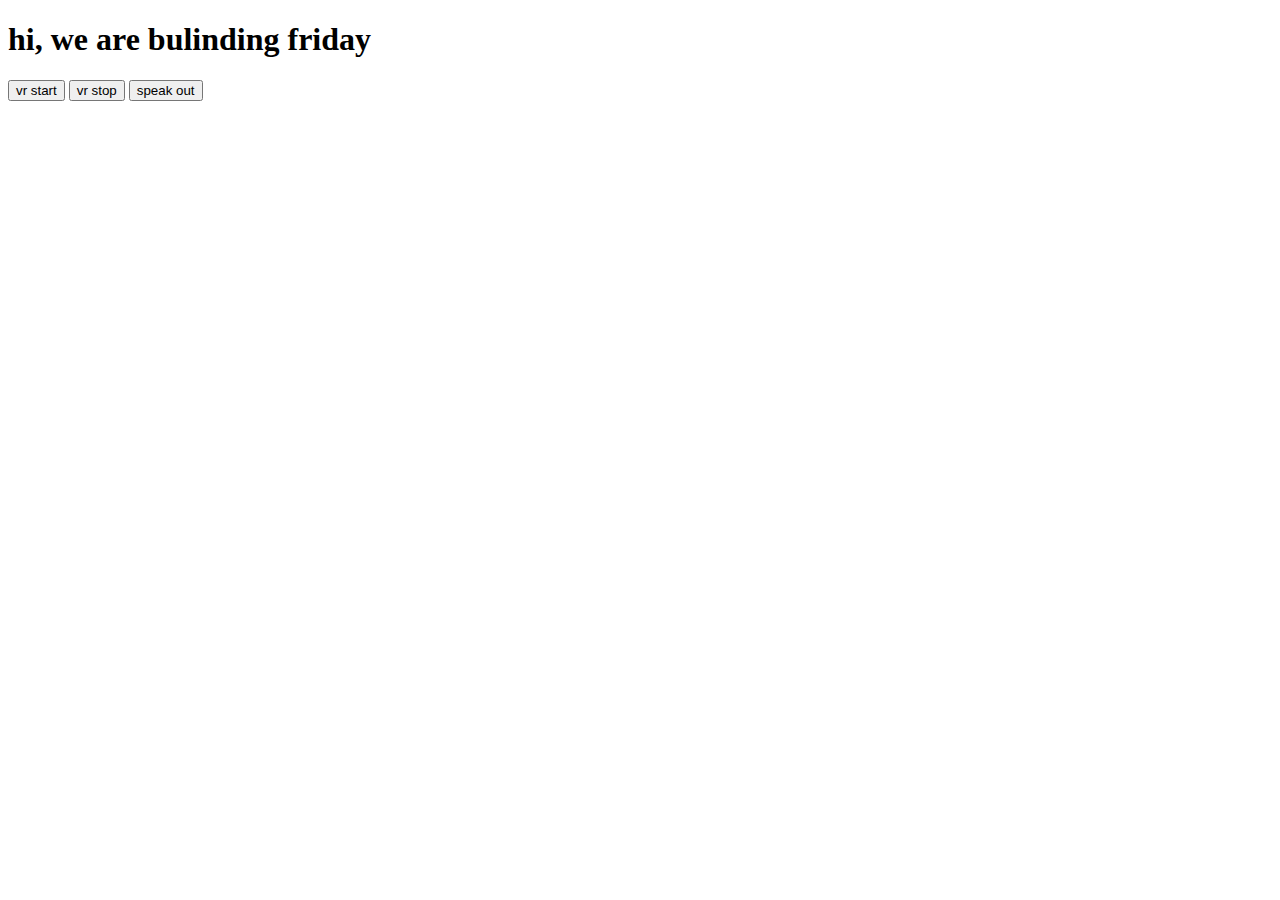
==== index.html @ e821175d "2nd" ====
<!DOCTYPE html>
<html lang="en">
<head>
    <meta charset="UTF-8" />
    <meta http-equiv="X-UA-Compatible" constent="IE=edge" />
    <link rel="stylesheet" href="./style.css">
    <meta name="viewport" content="width=device-width, initial-scale=1.0">
    <title>FRIDAY</title>
</head>
<body>
    <h1>hi, we are bulinding friday</h1>
    <button id ="start"> vr start</button>
    <button id ="stop"> vr stop</button>
    <button id = "speak">speak out</button>


    <script src="./app.js"></script>
    <noscript>you need Javascript for this webapp</noscript>
</body>
</html>
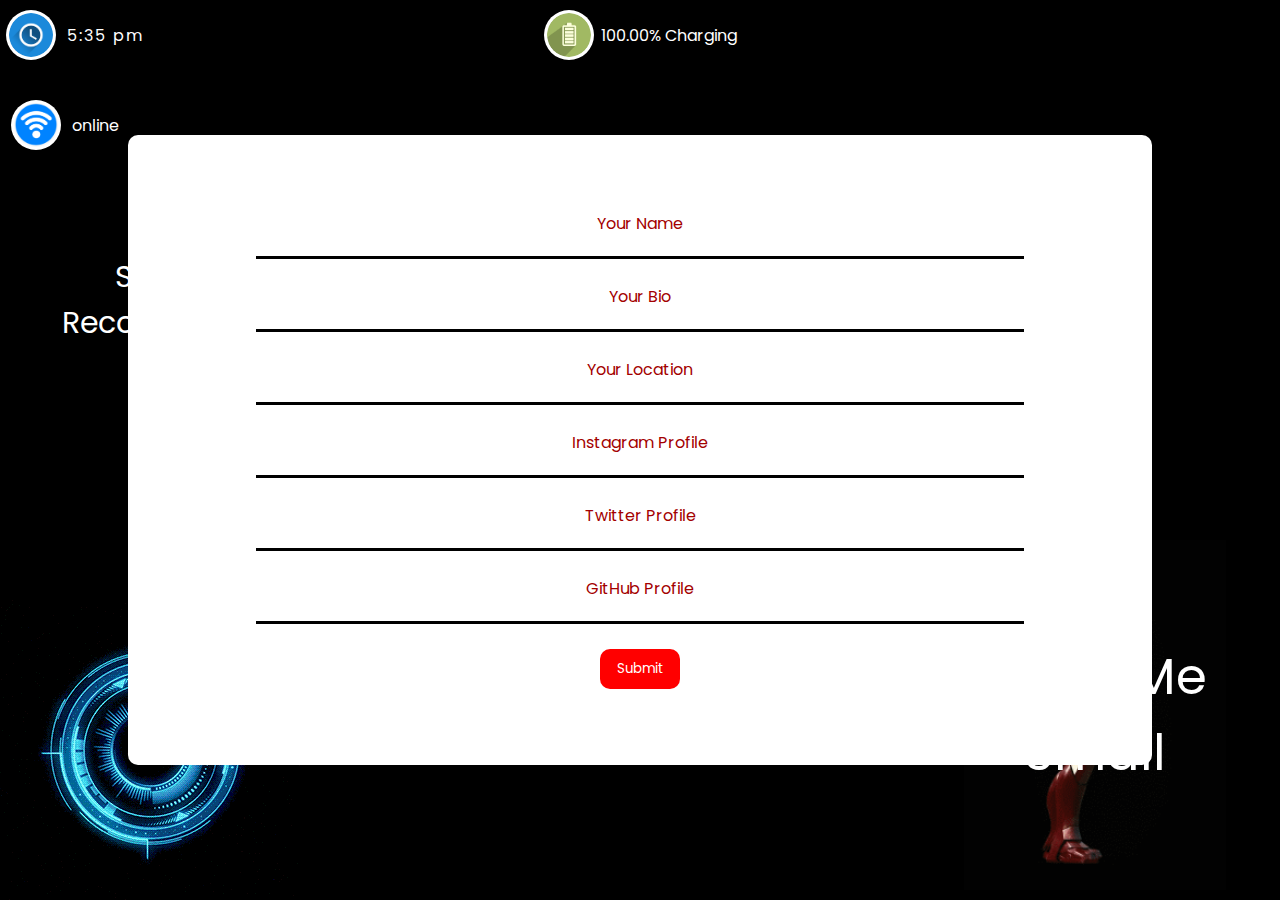
==== commit 21fac297: "3rd" ====
--- a/index.html
+++ b/index.html
@@ -1,20 +1,89 @@
 <!DOCTYPE html>
 <html lang="en">
-<head>
+  <head>
     <meta charset="UTF-8" />
-    <meta http-equiv="X-UA-Compatible" constent="IE=edge" />
-    <link rel="stylesheet" href="./style.css">
-    <meta name="viewport" content="width=device-width, initial-scale=1.0">
-    <title>FRIDAY</title>
-</head>
-<body>
-    <h1>hi, we are bulinding friday</h1>
-    <button id ="start"> vr start</button>
-    <button id ="stop"> vr stop</button>
-    <button id = "speak">speak out</button>
+    <meta name="viewport" content="width=device-width, initial-scale=1.0" />
+    <meta name="description" content="Hi I am FRIDAy" />
+    <title>Ted's JARVIS</title>
+    <link rel="stylesheet" href="./style.css" />
+    <link rel="icon" href="./iron-pic.png">
+  </head>
+  <body>
+    <audio src="./Jarvis.mp3" id="j_intro"></audio>
+    <audio src="./power up.mp3" id="turn_on"></audio>
 
+    <div class="machine hide_on_small">
+      <div class="clock cont">
+        <img src="./clock1.png" class="icon" />
+        <p id="time"></p>
+      </div>
+      <div class="internet cont">
+        <img src="./internet1.png" class="icon" />
+        <p id="internet"></p>
+      </div>
+      <div class="battery cont">
+        <img src="./battery1.png" class="icon" />
+        <p id="battery"></p>
+      </div>
+      <div class="temp">
+        <p id="location"></p>
+        <p id="country"></p>
+        <p id="weatherT"></p>
+        <p id="weatherD"></p>
+        <img src="" id="weatherIcon" />
+        <p id="oTemp"></p>
+        <p id="feelLikeTemp"></p>
+        <p id="minT"></p>
+        <p id="maxT"></p>
+      </div>
+      <img src="./heart.gif" id="heart" />
+      <!-- <img src="./iron_man.gif" id="iron_man" /> -->
+    </div>
+
+    <button id="start_jarvis_btn" class="hide_on_small">
+      <img src="https://i.gifer.com/origin/43/434771e3bf841e79abb2d4da70d6b1e2.gif" alt="start jarvis" />
+      <p>Start Recognition</p>
+    </button>
+
+    <button id="stop_jarvis_btn" class="hide_on_small">
+      <img src="https://i.gifer.com/origin/43/434771e3bf841e79abb2d4da70d6b1e2.gif" alt="start jarvis" />
+      <p>Stop Recognition</p>
+    </button>
+
+    <div class="small_jarvis hide_on_small">
+      <button id="small_jarvis"><img src="./iron_man.gif" height="350"><p>Make Me Small</p></button>
+    </div>
+
+    <div class="jarvis_setup in_middle hide_on_small">
+      <label for="">Your Name</label>
+      <input type="text" />
+      <br />
+      <label for="">Your Bio</label>
+      <input type="text" />
+      <br />
+      <label for="">Your Location</label>
+      <input type="text" />
+      <br />
+      <label for="">Instagram Profile</label>
+      <input type="text" />
+      <br />
+      <label for="">Twitter Profile</label>
+      <input type="text" />
+      <br />
+      <label for="">GitHub Profile</label>
+      <input type="text" />
+      <br />
+      <button id="sub_btn">Submit</button>
+    </div>
+
+    <!-- <div class="messages hide_on_small"></div> -->
+
+    <div class="commands in_middle hide_on_small"></div>
+
+    <div class="new_jarvis_window">
+      <img src="./heart.gif" height="230" id="jarvis_start"/>
+    </div>
 
     <script src="./app.js"></script>
-    <noscript>you need Javascript for this webapp</noscript>
-</body>
+  </body>
 </html>--- a/style.css
+++ b/style.css
@@ -0,0 +1,276 @@
+@import url("https://fonts.googleapis.com/css2?family=Poppins:ital,wght@0,100;0,200;0,400;0,600;0,700;1,100;1,400;1,500&display=swap");
+
+* {
+  margin: 0;
+  padding: 0;
+  box-sizing: border-box;
+  color: white;
+  position: fixed;
+  font-family: "Poppins", -apple-system, BlinkMacSystemFont, "Segoe UI", Roboto,
+    Oxygen, Ubuntu, Cantarell, "Open Sans", "Helvetica Neue", sans-serif;
+}
+
+body {
+  background-color: black;
+}
+
+button {
+  color: black;
+  /* top: 50%;
+  left: 50%; */
+}
+label {
+  color: rgb(163, 0, 0);
+  text-align: left;
+}
+input {
+  color: black;
+  outline: none;
+  border: none;
+  border-bottom: 3px solid black;
+  width: 60vw;
+}
+
+#sub_btn {
+  background-color: red;
+  color: white;
+  width: 80px;
+  padding: 10px 5px;
+  outline: none;
+  border: none;
+  border-radius: 10px;
+}
+
+.machine {
+  background-color: black;
+  height: 100vh;
+  width: 100vw;
+  user-select: none;
+}
+
+.machine * {
+  position: absolute;
+}
+
+#heart {
+  bottom: 0;
+  left: 0;
+}
+
+#iron_man {
+  bottom: 0;
+  right: 0;
+}
+
+#time {
+  color: white;
+  top: 10px;
+  left: 10px;
+}
+
+.in_middle {
+  top: 50%;
+  left: 50%;
+  transform: translate(-50%, -50%);
+  background-color: white;
+  padding: 50px;
+  border-radius: 10px;
+  display: flex;
+  justify-content: center;
+  flex-direction: column;
+  align-items: center;
+  z-index: 10000;
+
+  width: 80vw;
+  height: 70vh;
+  overflow-y: scroll;
+}
+
+.in_middle::-webkit-scrollbar {
+  display: block;
+}
+
+.in_middle::-webkit-scrollbar-track {
+  border-radius: 10px;
+}
+
+.in_middle::-webkit-scrollbar-thumb {
+  background: red;
+  border-radius: 10px;
+}
+
+.icon {
+  height: 50px;
+  width: 50px;
+  object-fit: cover;
+  padding: 3px;
+  background-color: white;
+  border-radius: 50%;
+}
+
+.cont * {
+  position: static;
+}
+
+.cont {
+  top: 10px;
+  display: flex;
+  align-items: center;
+  justify-content: space-around;
+}
+
+.battery {
+  left: 50%;
+  width: 100px;
+  transform: translateX(-50%);
+}
+
+.clock {
+  width: 150px;
+  letter-spacing: 2px;
+}
+
+.internet {
+  top: 100px;
+  left: 5px;
+  width: 120px;
+}
+
+.in_middle * {
+  position: static;
+}
+
+.temp {
+  top: 10px;
+  right: 10px;
+  text-align: right;
+  font-size: smaller;
+}
+
+.temp * {
+  position: static;
+}
+
+.messages * {
+  position: static;
+}
+
+.messages {
+  bottom: 0;
+  left: 50%;
+  transform: translateX(-50%);
+  height: 400px;
+  overflow-y: scroll;
+  display: flex;
+  flex-direction: column;
+  align-items: center;
+  justify-content: flex-end;
+  padding-bottom: 15px;
+  z-index: 1000;
+}
+
+.usermsg {
+  text-align: right;
+  width: 300px;
+  color: rgb(113, 113, 235);
+}
+
+.jmsg {
+  text-align: left;
+  margin-top: 5px;
+  width: 300px;
+  color: rgb(245, 61, 61);
+}
+
+.messages::-webkit-scrollbar {
+  display: none;
+}
+
+.commands {
+  display: none;
+  background-color: white;
+}
+
+.commands p {
+  color: rgb(197, 0, 0);
+}
+
+#start_jarvis_btn {
+  border: none;
+  outline: none;
+  position: fixed;
+  left: 150px;
+  transform: translateX(0);
+  top: 300px;
+  display: flex;
+  justify-content: center;
+  align-items: center;
+  z-index: 9999;
+}
+
+#start_jarvis_btn p {
+  font-size: 30px;
+}
+
+#start_jarvis_btn img {
+  height: 300px;
+}
+
+#stop_jarvis_btn {
+  border: none;
+  outline: none;
+  position: fixed;
+  left: 400px;
+  transform: translateX(0);
+  top: 300px;
+  display: flex;
+  justify-content: center;
+  align-items: center;
+  z-index: 9999;
+  display: none;
+}
+
+#stop_jarvis_btn p {
+  font-size: 30px;
+}
+
+#stop_jarvis_btn img {
+  height: 300px;
+  filter: blur(5px);
+}
+
+.small_jarvis {
+  position: absolute;
+  top: calc(100vh - 370px);
+  left: calc(100vw - 370px);
+}
+
+.small_jarvis button {
+  background-color: black;
+  height: 370px;
+  width: 370px;
+  display: flex;
+  justify-content: center;
+  align-items: center;
+  outline: none;
+  border: none;
+}
+.small_jarvis button p {
+  font-size: 50px;
+}
+
+.new_jarvis_window {
+  display: none;
+}
+
+@media (max-width: 300px) {
+  .hide_on_small {
+    display: none;
+  }
+  .new_jarvis_window {
+    display: block;
+  }
+  #start_jarvis_btn {
+    display: none;
+  }
+}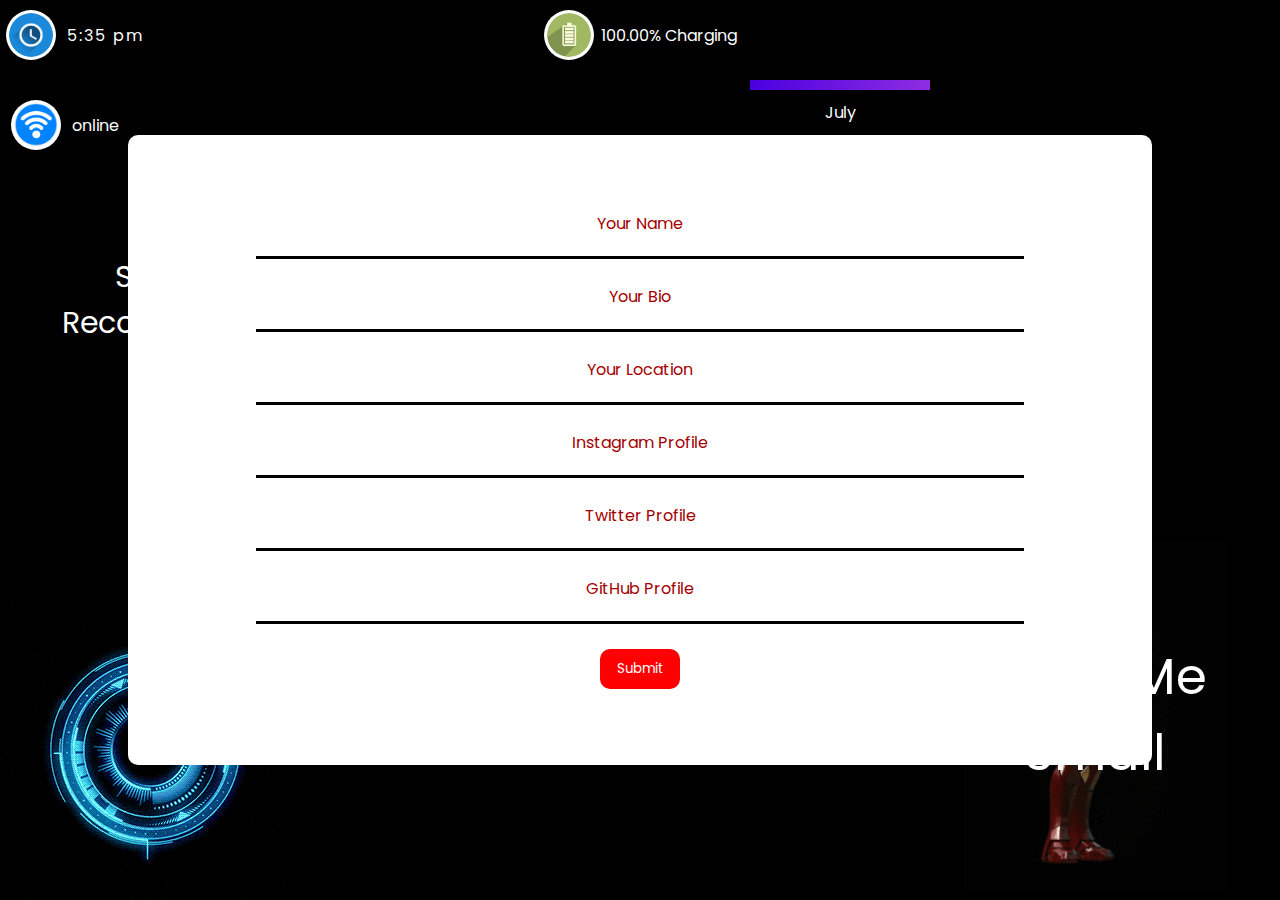
==== commit 45f651ad: "55" ====
--- a/index.html
+++ b/index.html
@@ -35,6 +35,14 @@
         <p id="feelLikeTemp"></p>
         <p id="minT"></p>
         <p id="maxT"></p>
+      </div>
+      <!-- calendar -->
+      <div class="calendar">
+        <p id="month"></p>
+        <p id="day"></p>
+        <p id="date"></p>
+        <p id="year"></p>
+
       </div>
       <img src="./heart.gif" id="heart" />
       <!-- <img src="./iron_man.gif" id="iron_man" /> -->
@@ -86,4 +94,4 @@
 
     <script src="./app.js"></script>
   </body>
-</html>+</html>
--- a/style.css
+++ b/style.css
@@ -273,4 +273,42 @@
   #start_jarvis_btn {
     display: none;
   }
-}+}
+
+/* calendar */
+.calendar {
+  position: absolute;
+  top: 80px;
+  right: 350px;
+  z-index: 100000000;
+  display: flex;
+  flex-direction: column;
+  text-align: center;
+  background: #8e2de2; /* fallback for old browsers */
+  background: -webkit-linear-gradient(
+    to right,
+    #4a00e0,
+    #8e2de2
+  ); /* Chrome 10-25, Safari 5.1-6 */
+  background: linear-gradient(
+    to right,
+    #4a00e0,
+    #8e2de2
+  ); /* W3C, IE 10+/ Edge, Firefox 16+, Chrome 26+, Opera 12+, Safari 7+ */
+}
+
+.calendar * {
+  position: static;
+  width: 180px;
+  margin: 5px 0;
+}
+
+.calendar #month {
+  background-color: black;
+  padding: 10px 20px;
+  margin-top: 10px;
+}
+
+.calendar #date {
+  font-size: 50px;
+}
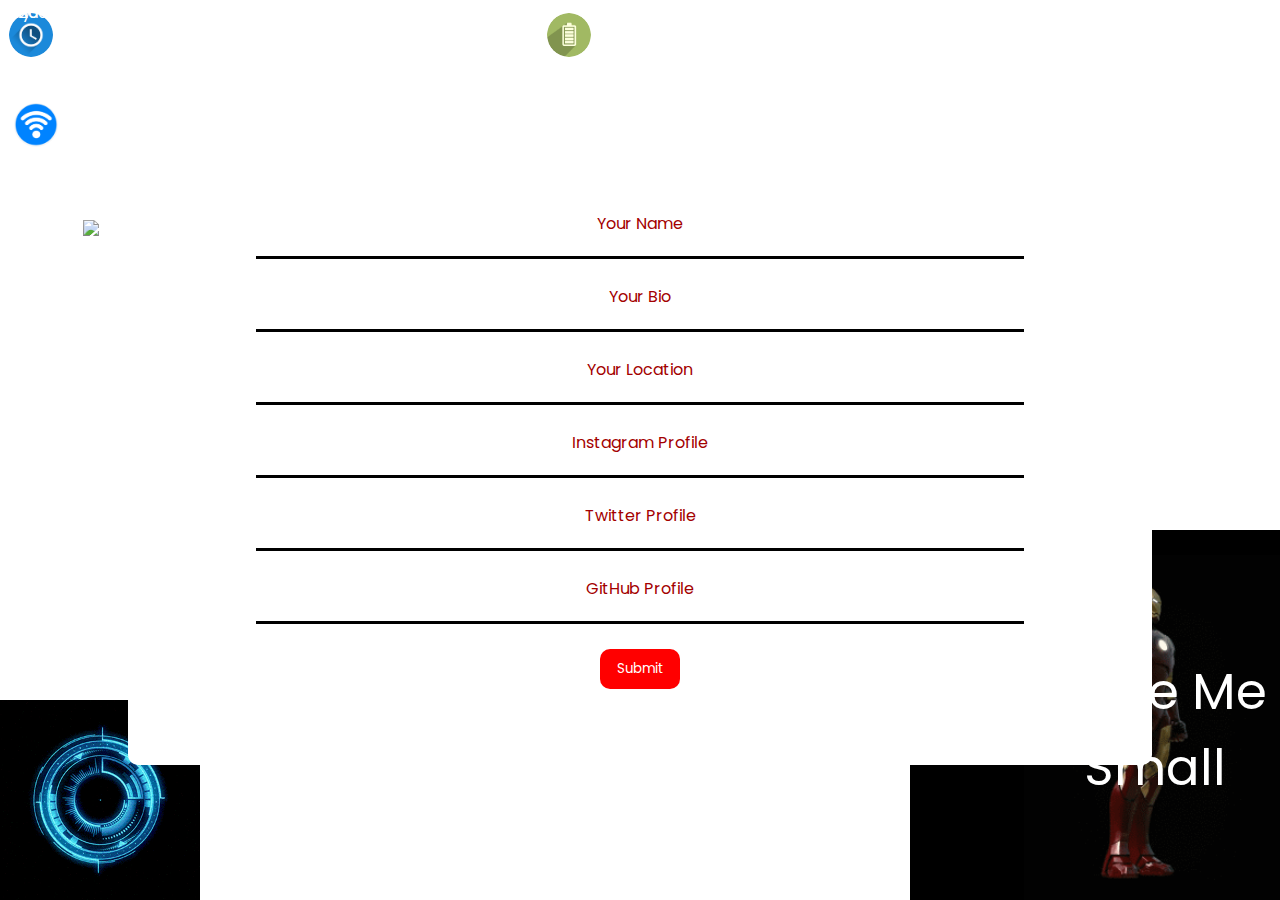
==== commit 4354155a: "main" ====
--- a/index.html
+++ b/index.html
@@ -6,9 +6,14 @@
     <meta name="description" content="Hi I am FRIDAy" />
     <title>Ted's JARVIS</title>
     <link rel="stylesheet" href="./style.css" />
-    <link rel="icon" href="./iron-pic.png">
+    <link rel="icon" href="./iron-pic.png" />
   </head>
   <body>
+    <div class="video-background">
+      <video autoplay muted loop>
+        <source src="./3129977-hd_1920_1080_30fps.mp4" type="video/mp4" />
+      </video>
+    </div>
     <audio src="./Jarvis.mp3" id="j_intro"></audio>
     <audio src="./power up.mp3" id="turn_on"></audio>
 
@@ -42,24 +47,30 @@
         <p id="day"></p>
         <p id="date"></p>
         <p id="year"></p>
-
       </div>
       <img src="./heart.gif" id="heart" />
       <!-- <img src="./iron_man.gif" id="iron_man" /> -->
     </div>
 
     <button id="start_jarvis_btn" class="hide_on_small">
-      <img src="https://i.gifer.com/origin/43/434771e3bf841e79abb2d4da70d6b1e2.gif" alt="start jarvis" />
+      <img
+        src="https://i.gifer.com/origin/43/434771e3bf841e79abb2d4da70d6b1e2.gif"
+        alt="start jarvis" />
       <p>Start Recognition</p>
     </button>
 
     <button id="stop_jarvis_btn" class="hide_on_small">
-      <img src="https://i.gifer.com/origin/43/434771e3bf841e79abb2d4da70d6b1e2.gif" alt="start jarvis" />
+      <img
+        src="https://i.gifer.com/origin/43/434771e3bf841e79abb2d4da70d6b1e2.gif"
+        alt="start jarvis" />
       <p>Stop Recognition</p>
     </button>
 
     <div class="small_jarvis hide_on_small">
-      <button id="small_jarvis"><img src="./iron_man.gif" height="350"><p>Make Me Small</p></button>
+      <button id="small_jarvis">
+        <img src="./iron_man.gif" height="350" />
+        <p>Make Me Small</p>
+      </button>
     </div>
 
     <div class="jarvis_setup in_middle hide_on_small">
@@ -89,7 +100,7 @@
     <div class="commands in_middle hide_on_small"></div>
 
     <div class="new_jarvis_window">
-      <img src="./heart.gif" height="230" id="jarvis_start"/>
+      <img src="./heart.gif" height="230" id="jarvis_start" />
     </div>
 
     <script src="./app.js"></script>
--- a/style.css
+++ b/style.css
@@ -10,10 +10,6 @@
     Oxygen, Ubuntu, Cantarell, "Open Sans", "Helvetica Neue", sans-serif;
 }
 
-body {
-  background-color: black;
-}
-
 button {
   color: black;
   /* top: 50%;
@@ -42,7 +38,6 @@
 }
 
 .machine {
-  background-color: black;
   height: 100vh;
   width: 100vw;
   user-select: none;
@@ -53,13 +48,9 @@
 }
 
 #heart {
+  width: 200px;
   bottom: 0;
   left: 0;
-}
-
-#iron_man {
-  bottom: 0;
-  right: 0;
 }
 
 #time {
@@ -199,9 +190,9 @@
   border: none;
   outline: none;
   position: fixed;
-  left: 150px;
+  left: 100px;
   transform: translateX(0);
-  top: 300px;
+  top: 320px;
   display: flex;
   justify-content: center;
   align-items: center;
@@ -213,7 +204,7 @@
 }
 
 #start_jarvis_btn img {
-  height: 300px;
+  height: 200px;
 }
 
 #stop_jarvis_btn {
@@ -247,8 +238,8 @@
 
 .small_jarvis button {
   background-color: black;
-  height: 370px;
-  width: 370px;
+  height: 400px;
+  width: 490px;
   display: flex;
   justify-content: center;
   align-items: center;
@@ -275,40 +266,22 @@
   }
 }
 
-/* calendar */
-.calendar {
+.video-background {
+  position: fixed;
+  top: 0;
+  left: 0;
+  width: 100%;
+  height: 100%;
+  overflow: hidden;
+  z-index: -1;
+}
+
+.video-background video {
   position: absolute;
-  top: 80px;
-  right: 350px;
-  z-index: 100000000;
-  display: flex;
-  flex-direction: column;
-  text-align: center;
-  background: #8e2de2; /* fallback for old browsers */
-  background: -webkit-linear-gradient(
-    to right,
-    #4a00e0,
-    #8e2de2
-  ); /* Chrome 10-25, Safari 5.1-6 */
-  background: linear-gradient(
-    to right,
-    #4a00e0,
-    #8e2de2
-  ); /* W3C, IE 10+/ Edge, Firefox 16+, Chrome 26+, Opera 12+, Safari 7+ */
-}
-
-.calendar * {
-  position: static;
-  width: 180px;
-  margin: 5px 0;
-}
-
-.calendar #month {
-  background-color: black;
-  padding: 10px 20px;
-  margin-top: 10px;
-}
-
-.calendar #date {
-  font-size: 50px;
-}
+  top: 50%;
+  left: 50%;
+  width: 100%;
+  height: 100%;
+  object-fit: cover;
+  transform: translate(-50%, -50%);
+}
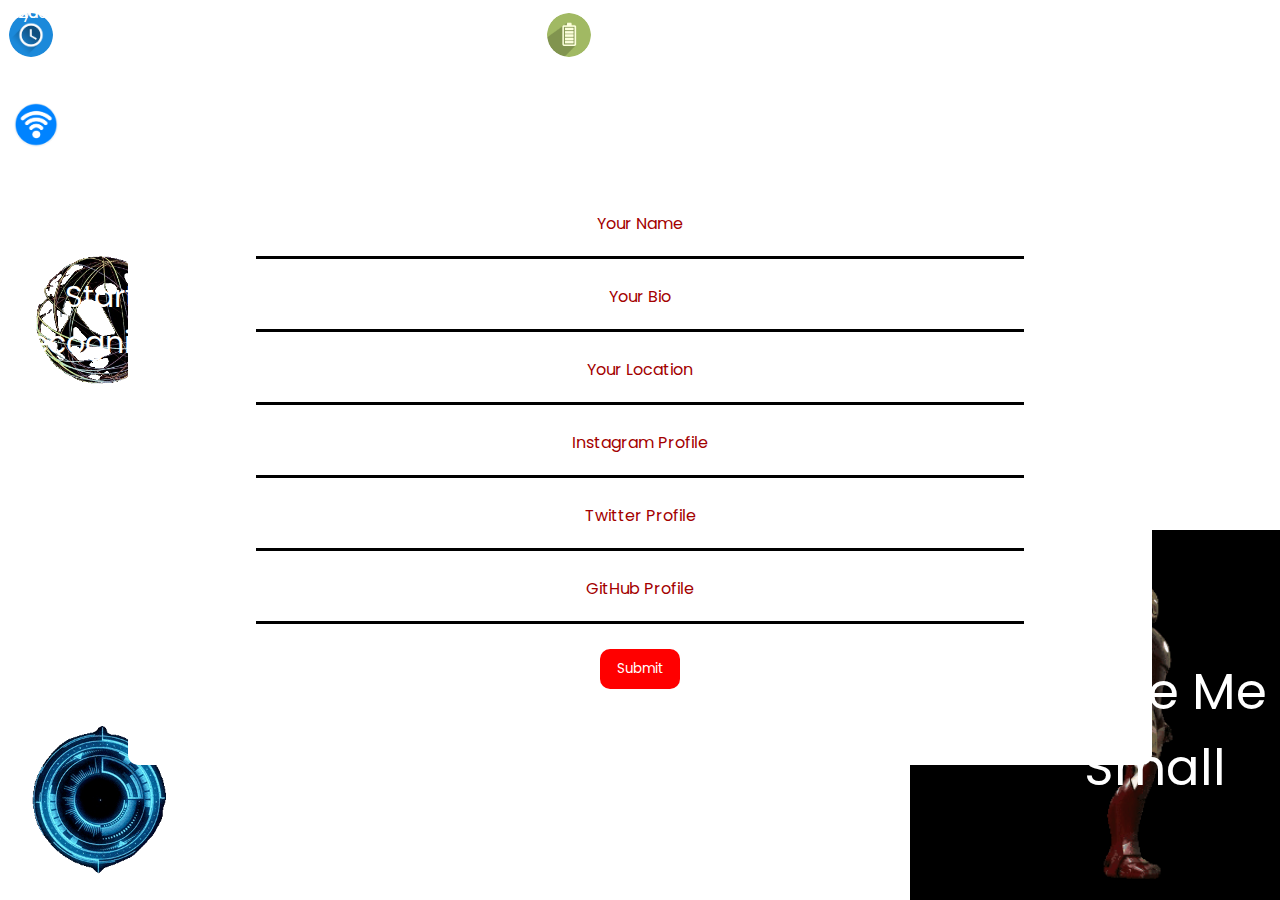
==== commit 68b58790: "re-edited gif" ====
--- a/index.html
+++ b/index.html
@@ -53,16 +53,12 @@
     </div>
 
     <button id="start_jarvis_btn" class="hide_on_small">
-      <img
-        src="https://i.gifer.com/origin/43/434771e3bf841e79abb2d4da70d6b1e2.gif"
-        alt="start jarvis" />
+      <img src="./434771e3bf841e79abb2d4da70d6b1.gif" alt="start jarvis" />
       <p>Start Recognition</p>
     </button>
 
     <button id="stop_jarvis_btn" class="hide_on_small">
-      <img
-        src="https://i.gifer.com/origin/43/434771e3bf841e79abb2d4da70d6b1e2.gif"
-        alt="start jarvis" />
+      <img src="./434771e3bf841e79abb2d4da70d6b1.gif" alt="start jarvis" />
       <p>Stop Recognition</p>
     </button>
 
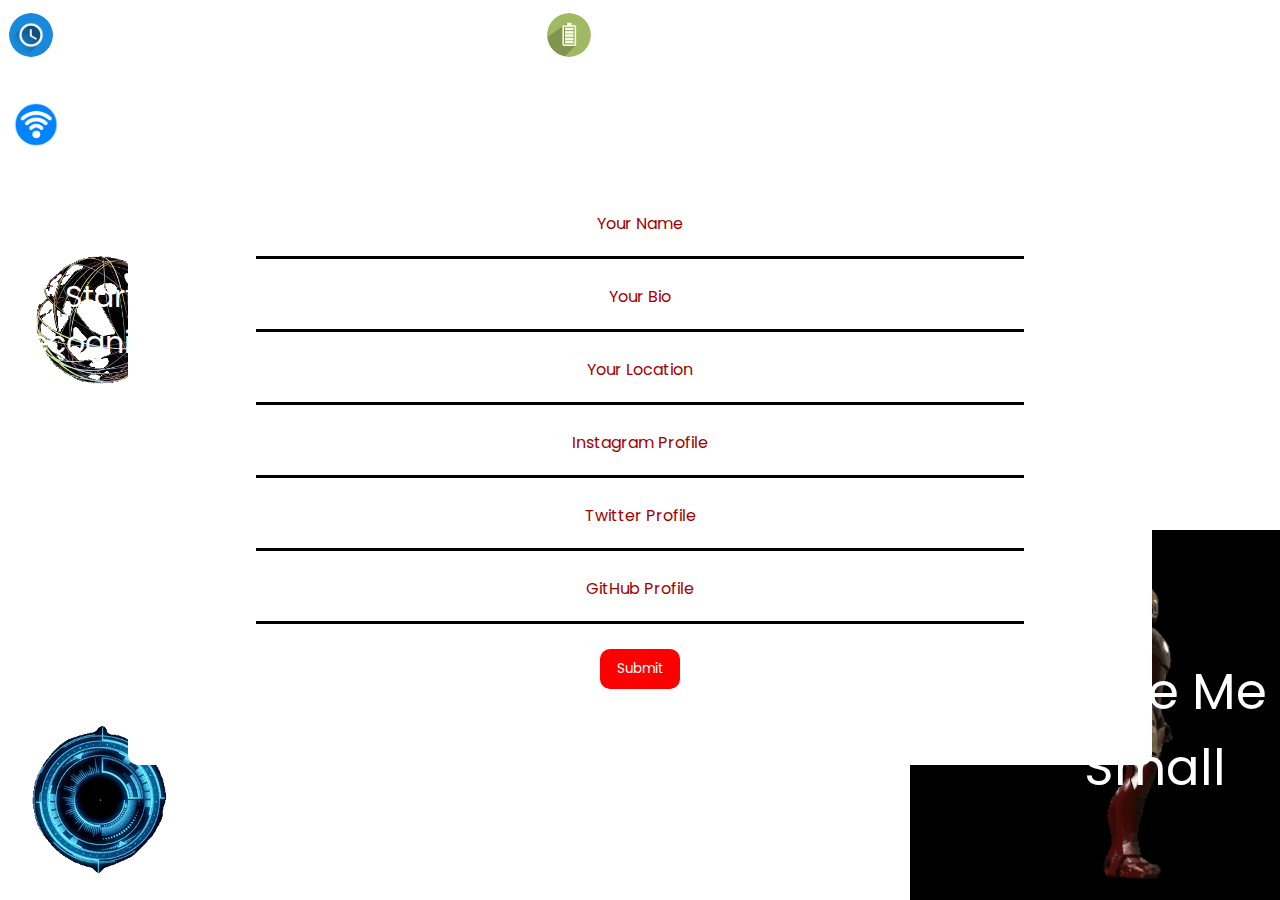
==== commit af98ccd8: "removed calendar" ====
--- a/index.html
+++ b/index.html
@@ -40,13 +40,6 @@
         <p id="feelLikeTemp"></p>
         <p id="minT"></p>
         <p id="maxT"></p>
-      </div>
-      <!-- calendar -->
-      <div class="calendar">
-        <p id="month"></p>
-        <p id="day"></p>
-        <p id="date"></p>
-        <p id="year"></p>
       </div>
       <img src="./heart.gif" id="heart" />
       <!-- <img src="./iron_man.gif" id="iron_man" /> -->
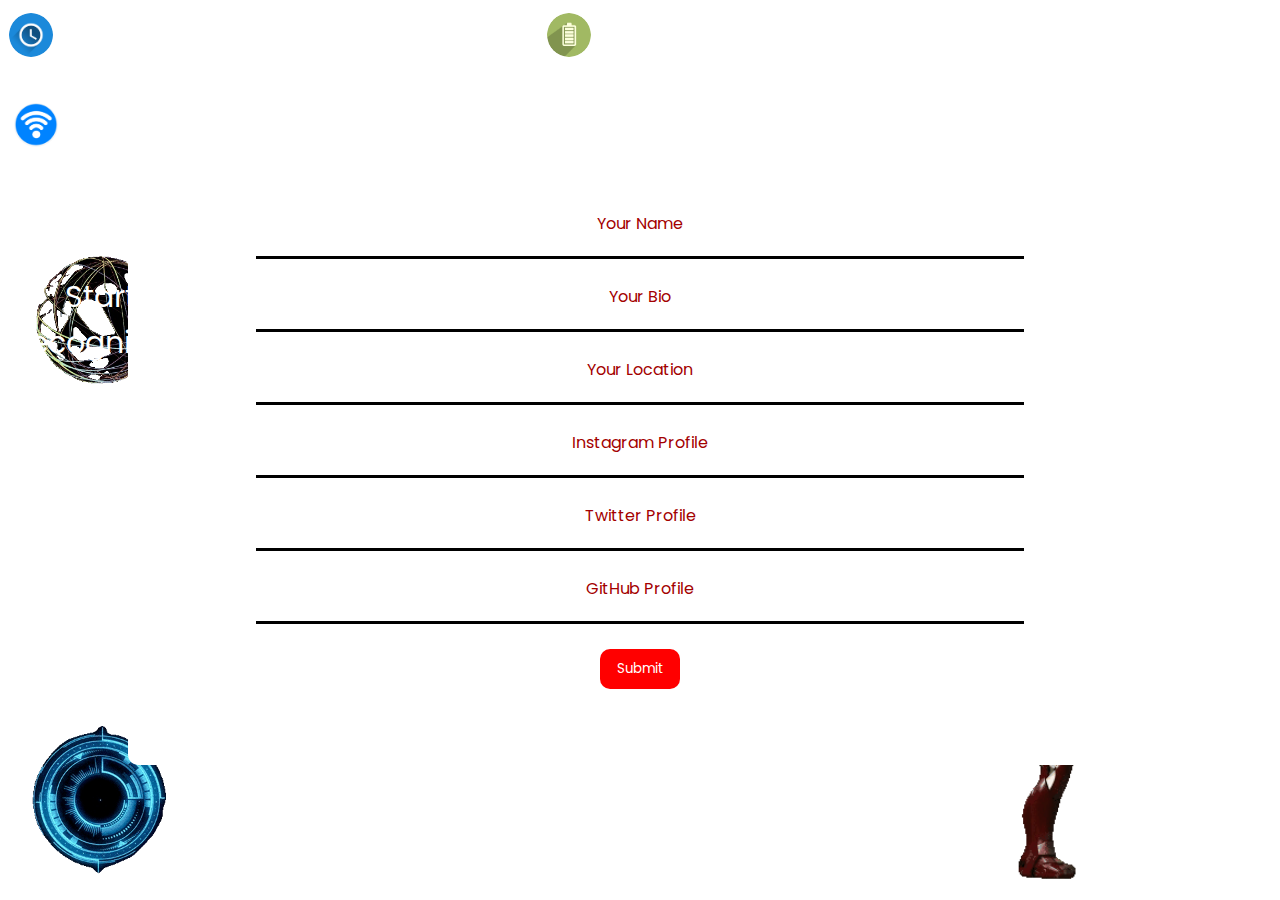
==== commit e16d2e4d: "formatting" ====
--- a/index.html
+++ b/index.html
@@ -5,29 +5,31 @@
     <meta name="viewport" content="width=device-width, initial-scale=1.0" />
     <meta name="description" content="Hi I am FRIDAy" />
     <title>Ted's JARVIS</title>
-    <link rel="stylesheet" href="./style.css" />
-    <link rel="icon" href="./iron-pic.png" />
+    <link rel="stylesheet" href="./css/style.css" />
+    <link rel="icon" href="./media/icon/iron-pic.png" />
   </head>
   <body>
     <div class="video-background">
       <video autoplay muted loop>
-        <source src="./3129977-hd_1920_1080_30fps.mp4" type="video/mp4" />
+        <source
+          src="./media/background/3129977-hd_1920_1080_30fps.mp4"
+          type="video/mp4" />
       </video>
     </div>
-    <audio src="./Jarvis.mp3" id="j_intro"></audio>
-    <audio src="./power up.mp3" id="turn_on"></audio>
+    <audio src="./media/audio/Jarvis.mp3" id="j_intro"></audio>
+    <audio src="./media/audio/power up.mp3" id="turn_on"></audio>
 
     <div class="machine hide_on_small">
       <div class="clock cont">
-        <img src="./clock1.png" class="icon" />
+        <img src="./media/icon/clock1.png" class="icon" />
         <p id="time"></p>
       </div>
       <div class="internet cont">
-        <img src="./internet1.png" class="icon" />
+        <img src="./media/icon/internet1.png" class="icon" />
         <p id="internet"></p>
       </div>
       <div class="battery cont">
-        <img src="./battery1.png" class="icon" />
+        <img src="./media/icon/battery1.png" class="icon" />
         <p id="battery"></p>
       </div>
       <div class="temp">
@@ -41,23 +43,27 @@
         <p id="minT"></p>
         <p id="maxT"></p>
       </div>
-      <img src="./heart.gif" id="heart" />
+      <img src="./media/icon/heart.gif" id="heart" />
       <!-- <img src="./iron_man.gif" id="iron_man" /> -->
     </div>
 
     <button id="start_jarvis_btn" class="hide_on_small">
-      <img src="./434771e3bf841e79abb2d4da70d6b1.gif" alt="start jarvis" />
+      <img
+        src="./media/icon/434771e3bf841e79abb2d4da70d6b1.gif"
+        alt="start jarvis" />
       <p>Start Recognition</p>
     </button>
 
     <button id="stop_jarvis_btn" class="hide_on_small">
-      <img src="./434771e3bf841e79abb2d4da70d6b1.gif" alt="start jarvis" />
+      <img
+        src="./media/icon/434771e3bf841e79abb2d4da70d6b1.gif"
+        alt="start jarvis" />
       <p>Stop Recognition</p>
     </button>
 
     <div class="small_jarvis hide_on_small">
       <button id="small_jarvis">
-        <img src="./iron_man.gif" height="350" />
+        <img src="./media/icon/iron_man.gif" height="350" />
         <p>Make Me Small</p>
       </button>
     </div>
@@ -89,9 +95,9 @@
     <div class="commands in_middle hide_on_small"></div>
 
     <div class="new_jarvis_window">
-      <img src="./heart.gif" height="230" id="jarvis_start" />
+      <img src="./media/icon/heart.gif" height="230" id="jarvis_start" />
     </div>
 
-    <script src="./app.js"></script>
+    <script src="./js/app.js"></script>
   </body>
 </html>
--- a/css/style.css
+++ b/css/style.css
@@ -0,0 +1,287 @@
+@import url("https://fonts.googleapis.com/css2?family=Poppins:ital,wght@0,100;0,200;0,400;0,600;0,700;1,100;1,400;1,500&display=swap");
+
+* {
+  margin: 0;
+  padding: 0;
+  box-sizing: border-box;
+  color: white;
+  position: fixed;
+  font-family: "Poppins", -apple-system, BlinkMacSystemFont, "Segoe UI", Roboto,
+    Oxygen, Ubuntu, Cantarell, "Open Sans", "Helvetica Neue", sans-serif;
+}
+
+button {
+  color: black;
+  /* top: 50%;
+  left: 50%; */
+}
+label {
+  color: rgb(163, 0, 0);
+  text-align: left;
+}
+input {
+  color: black;
+  outline: none;
+  border: none;
+  border-bottom: 3px solid black;
+  width: 60vw;
+}
+
+#sub_btn {
+  background-color: red;
+  color: white;
+  width: 80px;
+  padding: 10px 5px;
+  outline: none;
+  border: none;
+  border-radius: 10px;
+}
+
+.machine {
+  height: 100vh;
+  width: 100vw;
+  user-select: none;
+}
+
+.machine * {
+  position: absolute;
+}
+
+#heart {
+  width: 200px;
+  bottom: 0;
+  left: 0;
+}
+
+#time {
+  color: white;
+  top: 10px;
+  left: 10px;
+}
+
+.in_middle {
+  top: 50%;
+  left: 50%;
+  transform: translate(-50%, -50%);
+  background-color: white;
+  padding: 50px;
+  border-radius: 10px;
+  display: flex;
+  justify-content: center;
+  flex-direction: column;
+  align-items: center;
+  z-index: 10000;
+
+  width: 80vw;
+  height: 70vh;
+  overflow-y: scroll;
+}
+
+.in_middle::-webkit-scrollbar {
+  display: block;
+}
+
+.in_middle::-webkit-scrollbar-track {
+  border-radius: 10px;
+}
+
+.in_middle::-webkit-scrollbar-thumb {
+  background: red;
+  border-radius: 10px;
+}
+
+.icon {
+  height: 50px;
+  width: 50px;
+  object-fit: cover;
+  padding: 3px;
+  background-color: white;
+  border-radius: 50%;
+}
+
+.cont * {
+  position: static;
+}
+
+.cont {
+  top: 10px;
+  display: flex;
+  align-items: center;
+  justify-content: space-around;
+}
+
+.battery {
+  left: 50%;
+  width: 100px;
+  transform: translateX(-50%);
+}
+
+.clock {
+  width: 150px;
+  letter-spacing: 2px;
+}
+
+.internet {
+  top: 100px;
+  left: 5px;
+  width: 120px;
+}
+
+.in_middle * {
+  position: static;
+}
+
+.temp {
+  top: 10px;
+  right: 10px;
+  text-align: right;
+  font-size: smaller;
+}
+
+.temp * {
+  position: static;
+}
+
+.messages * {
+  position: static;
+}
+
+.messages {
+  bottom: 0;
+  left: 50%;
+  transform: translateX(-50%);
+  height: 400px;
+  overflow-y: scroll;
+  display: flex;
+  flex-direction: column;
+  align-items: center;
+  justify-content: flex-end;
+  padding-bottom: 15px;
+  z-index: 1000;
+}
+
+.usermsg {
+  text-align: right;
+  width: 300px;
+  color: rgb(113, 113, 235);
+}
+
+.jmsg {
+  text-align: left;
+  margin-top: 5px;
+  width: 300px;
+  color: rgb(245, 61, 61);
+}
+
+.messages::-webkit-scrollbar {
+  display: none;
+}
+
+.commands {
+  display: none;
+  background-color: white;
+}
+
+.commands p {
+  color: rgb(197, 0, 0);
+}
+
+#start_jarvis_btn {
+  border: none;
+  outline: none;
+  position: fixed;
+  left: 100px;
+  transform: translateX(0);
+  top: 320px;
+  display: flex;
+  justify-content: center;
+  align-items: center;
+  z-index: 9999;
+}
+
+#start_jarvis_btn p {
+  font-size: 30px;
+}
+
+#start_jarvis_btn img {
+  height: 200px;
+}
+
+#stop_jarvis_btn {
+  border: none;
+  outline: none;
+  position: fixed;
+  left: 400px;
+  transform: translateX(0);
+  top: 300px;
+  display: flex;
+  justify-content: center;
+  align-items: center;
+  z-index: 9999;
+  display: none;
+}
+
+#stop_jarvis_btn p {
+  font-size: 30px;
+}
+
+#stop_jarvis_btn img {
+  height: 300px;
+  filter: blur(5px);
+}
+
+.small_jarvis {
+  position: absolute;
+  top: calc(100vh - 370px);
+  left: calc(100vw - 370px);
+}
+
+.small_jarvis button {
+  width: 400px;
+  right: 10px;
+  margin-top: 200px;
+  display: flex;
+  justify-content: center;
+  align-items: center;
+  outline: none;
+  border: none;
+}
+.small_jarvis button p {
+  font-size: 50px;
+}
+
+.new_jarvis_window {
+  display: none;
+}
+
+@media (max-width: 300px) {
+  .hide_on_small {
+    display: none;
+  }
+  .new_jarvis_window {
+    display: block;
+  }
+  #start_jarvis_btn {
+    display: none;
+  }
+}
+
+.video-background {
+  position: fixed;
+  top: 0;
+  left: 0;
+  width: 100%;
+  height: 100%;
+  overflow: hidden;
+  z-index: -1;
+}
+
+.video-background video {
+  position: absolute;
+  top: 50%;
+  left: 50%;
+  width: 100%;
+  height: 100%;
+  object-fit: cover;
+  transform: translate(-50%, -50%);
+}
